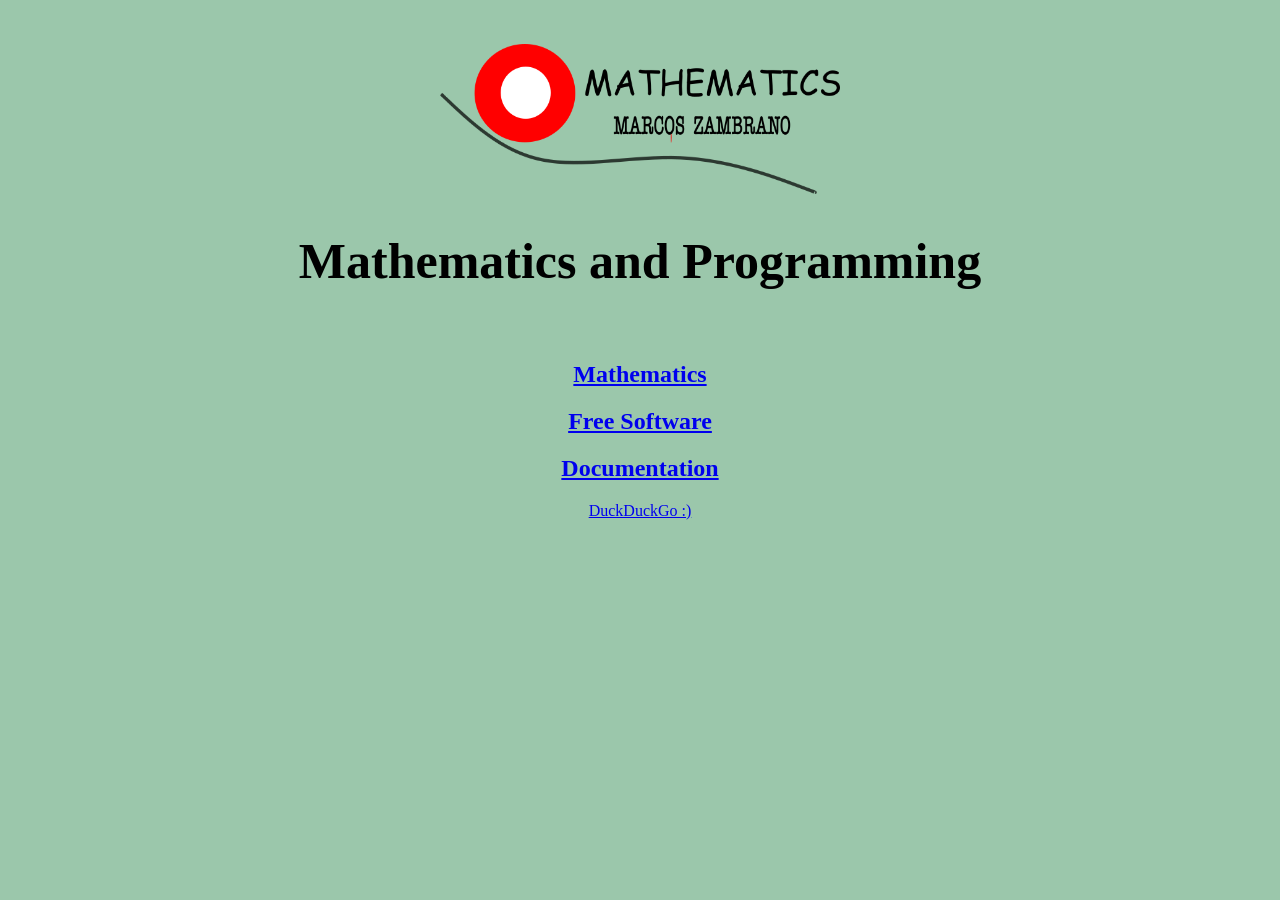
==== index.html @ 66e42b60 "Add files via upload" ====
<!DOCTYPE html>
<html lang="en">
  <head>
    <title>MATH</title>
    <script>
      function myfunc(){
	  document.getElementById("demo").innerHTML="Paragraph change.";
      }
    </script>
  </head>
  <body style="background-color:rgb(155,199,171);">
    <br><br>
    <center>
    <img src="logo.png" alt="imagen" width="400" height="150">
    <h1 style="font-size:50px;"> Mathematics and Programming </h1>
    <!-- <p id="demo">A paragraph</p> -->
    <br>
    <p><h2><a id="soft" href="math.html">Mathematics</a>
    </h2></p>
      <p><h2>
	<a id="soft" href="software.html">Free Software</a>
      </h2></p>
    <p><h2>
	<a id="soft" href="maxima.pdf">Documentation</a>
    </h2></p>
    
    <!-- <button type="button" onclick="myfunc()">Try it</button> -->
    <a id="demo" href="https://www.duckduckgo.com">DuckDuckGo :)</a>
    </center>
    <!-- these are my comments -->
    <!-- <style> -->
    <!--   body {background-color: powderblue;} -->
    <!--   h1   {color: blue;} -->
    <!--   p    {color: red;} -->
    <!-- </style> -->
    <!-- <p>programming in Fortran</p> -->
  </body>
</html>
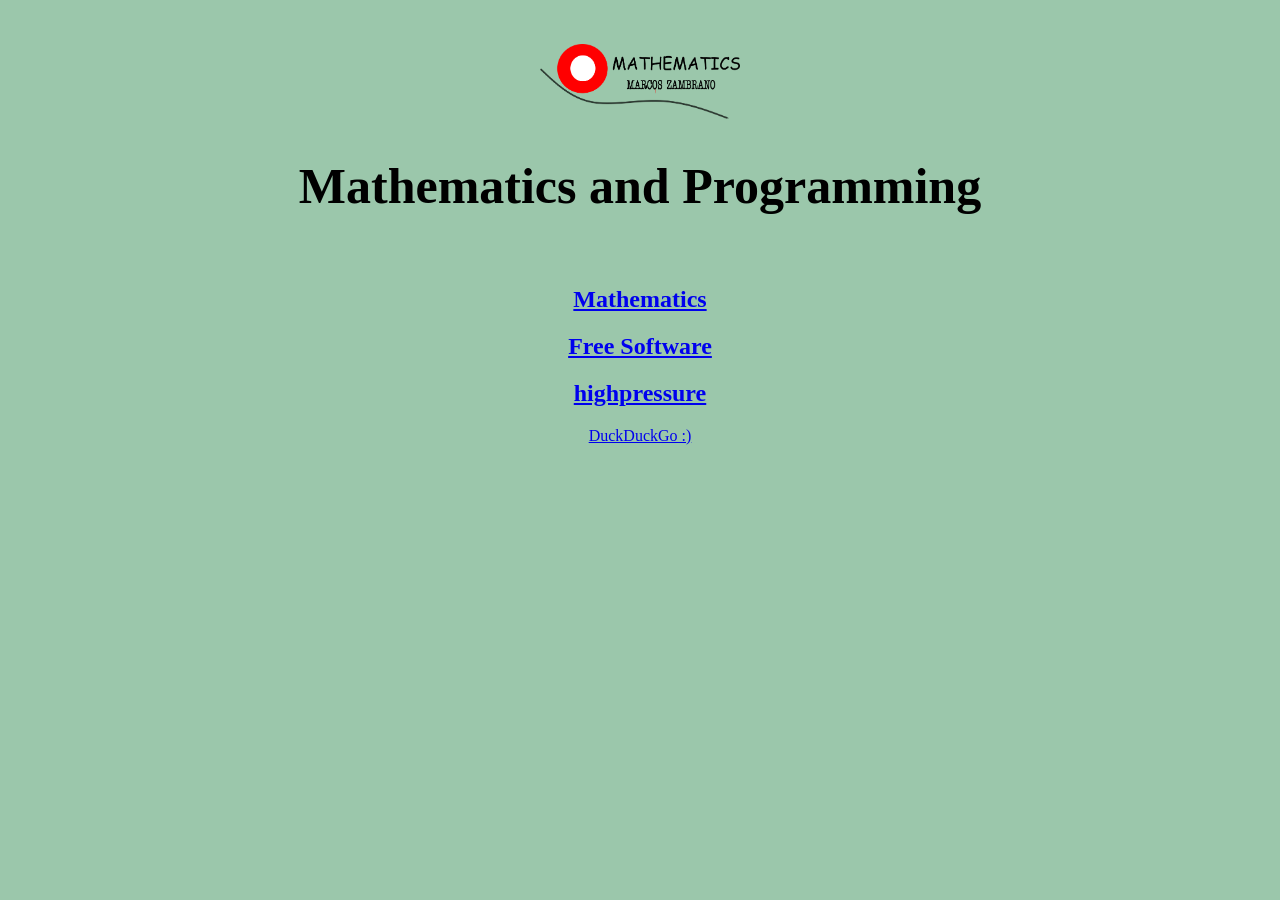
==== commit 466aa111: "Update index.html" ====
--- a/index.html
+++ b/index.html
@@ -11,7 +11,7 @@
   <body style="background-color:rgb(155,199,171);">
     <br><br>
     <center>
-    <img src="logo.png" alt="imagen" width="400" height="150">
+    <img src="logo.png" alt="imagen" width="200" height="75">
     <h1 style="font-size:50px;"> Mathematics and Programming </h1>
     <!-- <p id="demo">A paragraph</p> -->
     <br>
@@ -21,7 +21,7 @@
 	<a id="soft" href="software.html">Free Software</a>
       </h2></p>
     <p><h2>
-	<a id="soft" href="maxima.pdf">Documentation</a>
+	<a id="soft" href="maxima.pdf">highpressure</a>
     </h2></p>
     
     <!-- <button type="button" onclick="myfunc()">Try it</button> -->
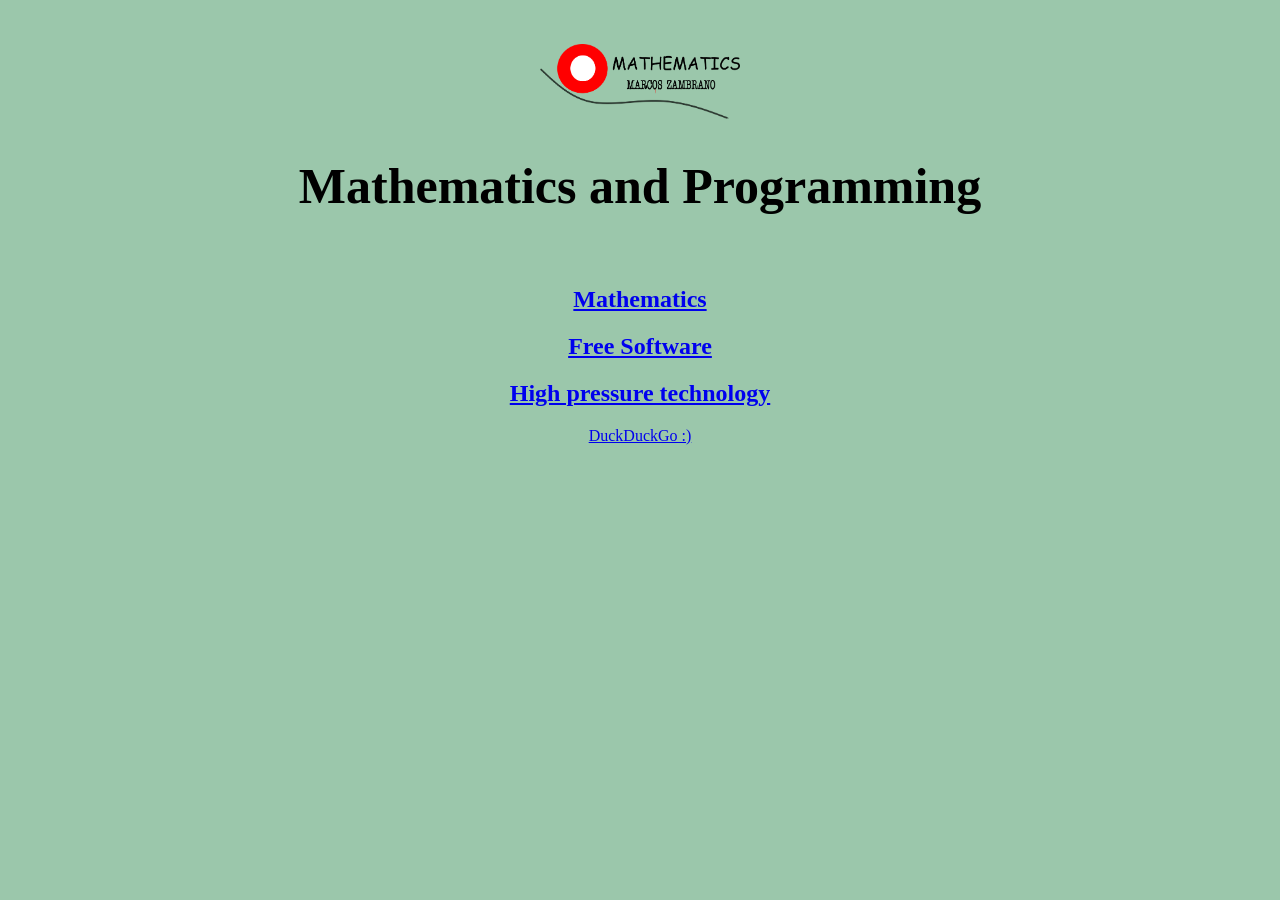
==== commit 2179b93e: "Update index.html" ====
--- a/index.html
+++ b/index.html
@@ -21,7 +21,7 @@
 	<a id="soft" href="software.html">Free Software</a>
       </h2></p>
     <p><h2>
-	<a id="soft" href="maxima.pdf">highpressure</a>
+	<a id="soft" href="doc/HP-UNAB.pdf">High pressure technology</a>
     </h2></p>
     
     <!-- <button type="button" onclick="myfunc()">Try it</button> -->
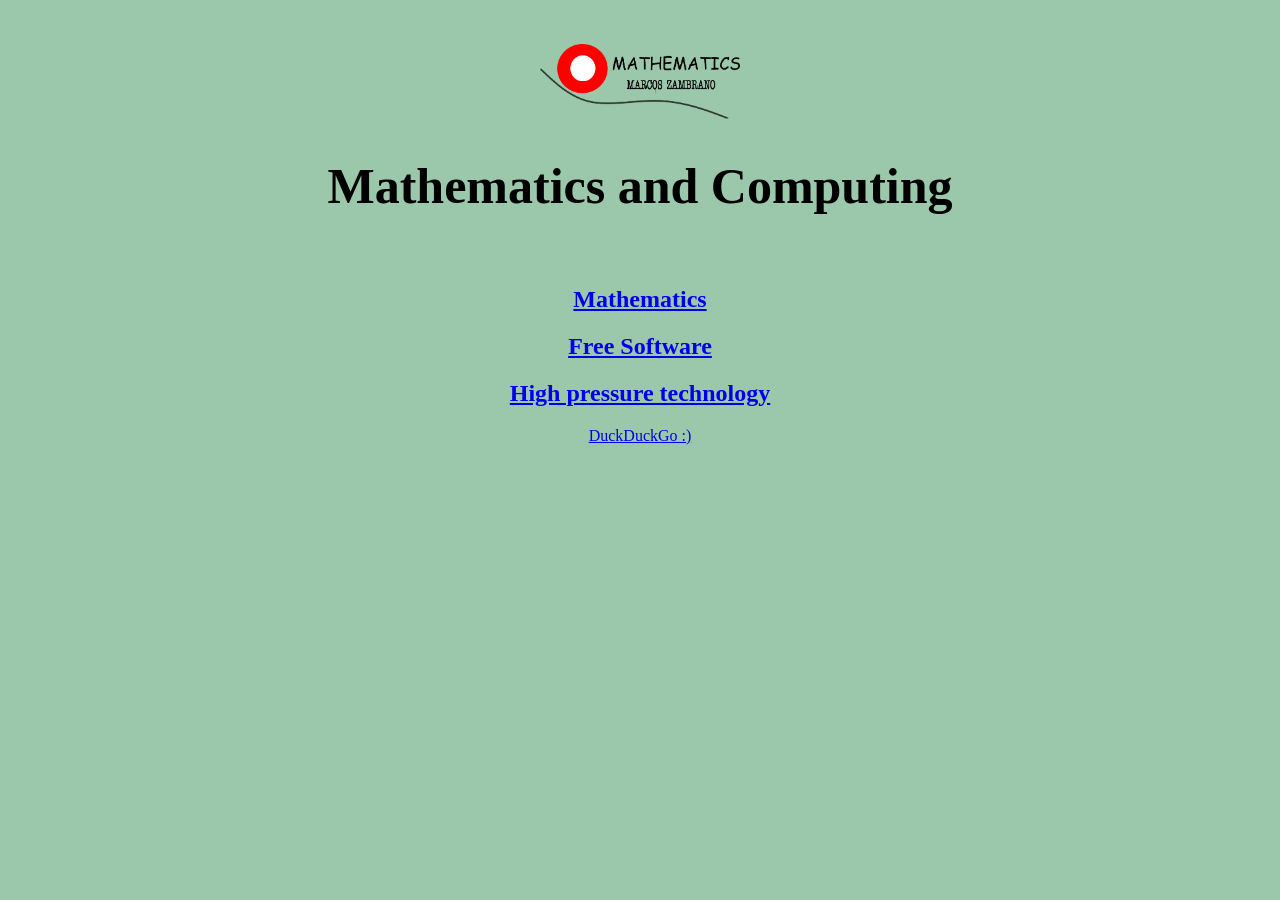
==== commit d8cc8a25: "Update index.html" ====
--- a/index.html
+++ b/index.html
@@ -12,7 +12,7 @@
     <br><br>
     <center>
     <img src="logo.png" alt="imagen" width="200" height="75">
-    <h1 style="font-size:50px;"> Mathematics and Programming </h1>
+    <h1 style="font-size:50px;"> Mathematics and Computing </h1>
     <!-- <p id="demo">A paragraph</p> -->
     <br>
     <p><h2><a id="soft" href="math.html">Mathematics</a>
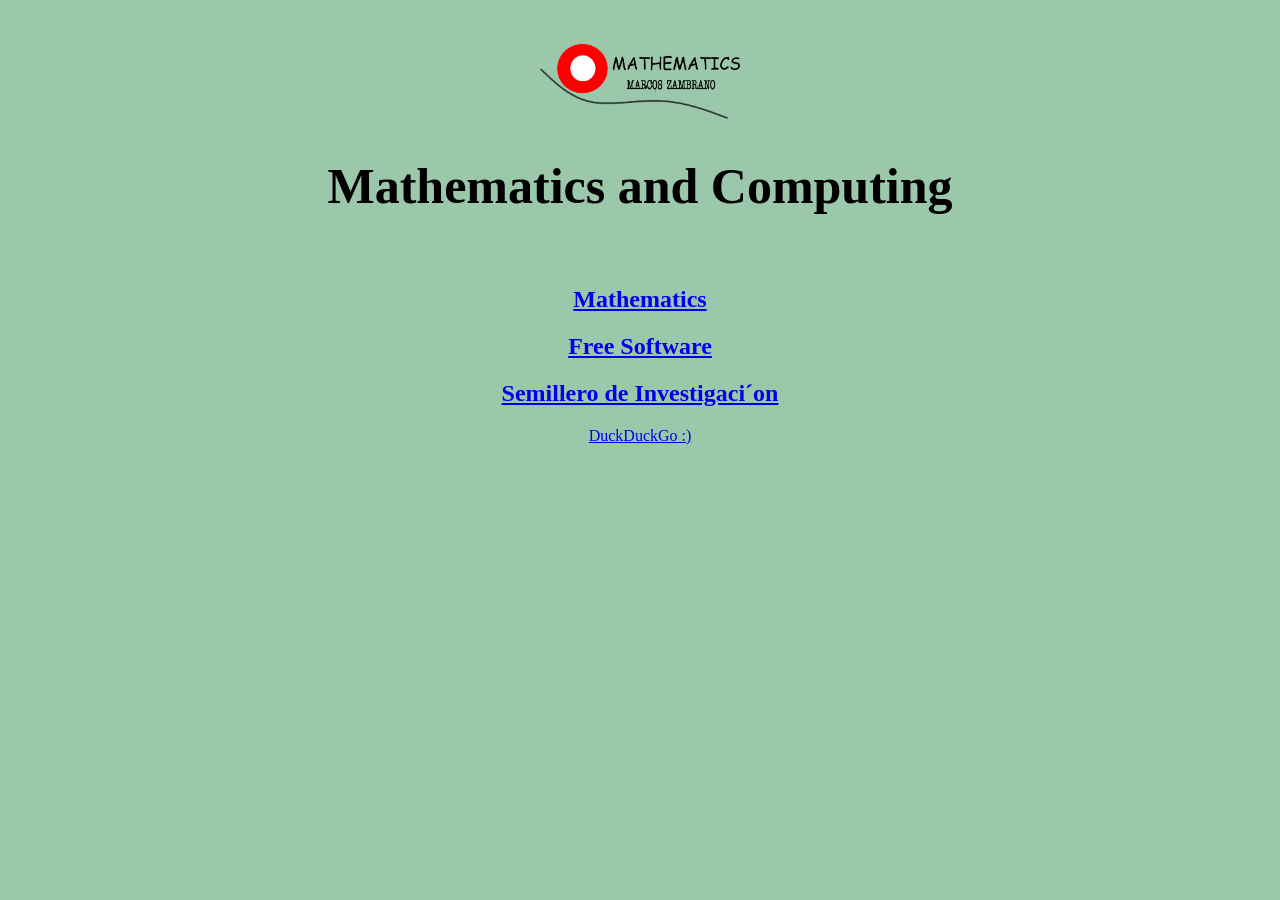
==== commit 99f7df4c: "Update index.html" ====
--- a/index.html
+++ b/index.html
@@ -21,7 +21,7 @@
 	<a id="soft" href="software.html">Free Software</a>
       </h2></p>
     <p><h2>
-	<a id="soft" href="doc/HP-UNAB.pdf">High pressure technology</a>
+	<a id="soft" href="doc/HP-UNAB.pdf">Semillero de Investigaci&acuteon</a>
     </h2></p>
     
     <!-- <button type="button" onclick="myfunc()">Try it</button> -->
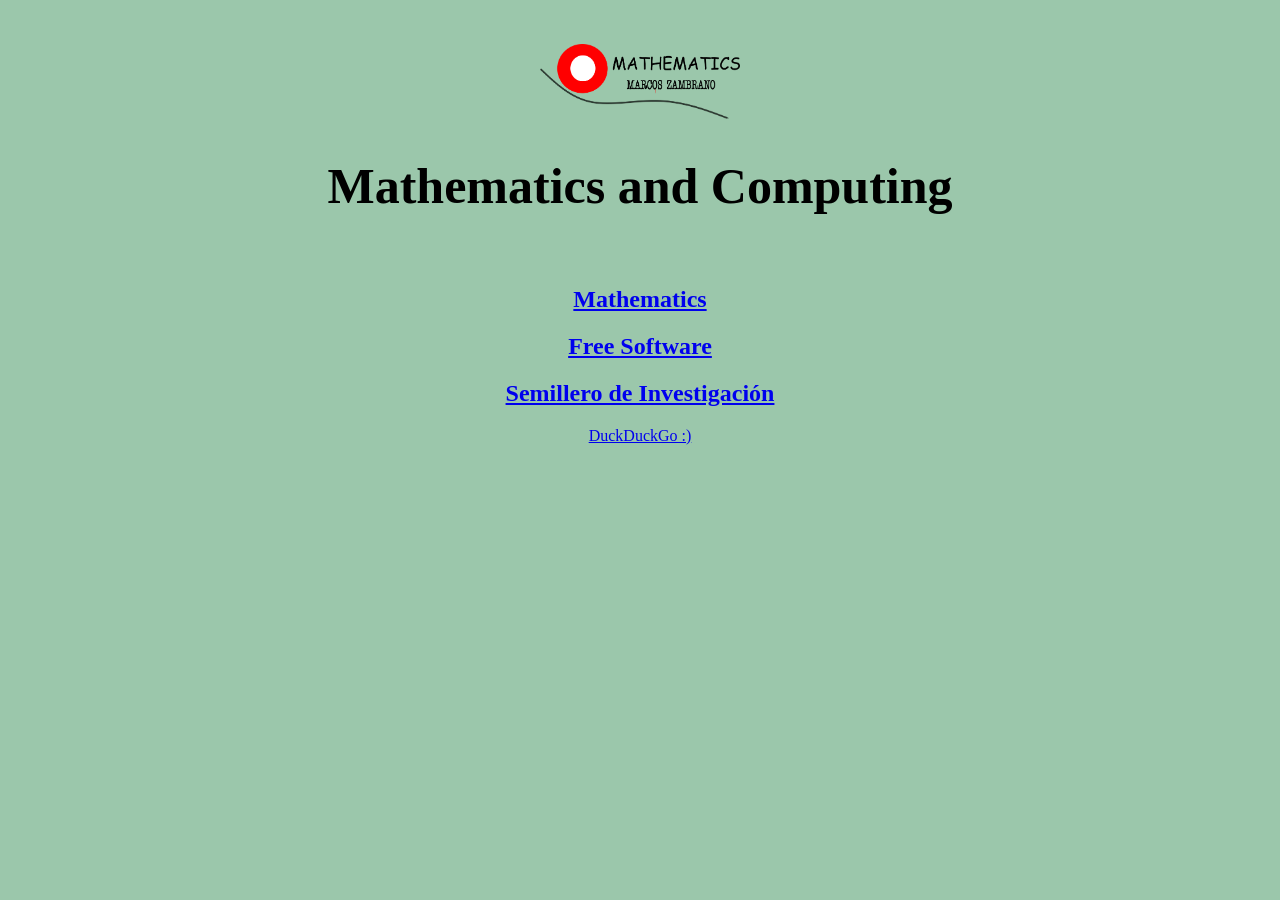
==== commit df8f3a65: "Update index.html" ====
--- a/index.html
+++ b/index.html
@@ -21,7 +21,7 @@
 	<a id="soft" href="software.html">Free Software</a>
       </h2></p>
     <p><h2>
-	<a id="soft" href="doc/HP-UNAB.pdf">Semillero de Investigaci&acuteon</a>
+	<a id="soft" href="doc/HP-UNAB.pdf">Semillero de Investigaci&oacuten</a>
     </h2></p>
     
     <!-- <button type="button" onclick="myfunc()">Try it</button> -->
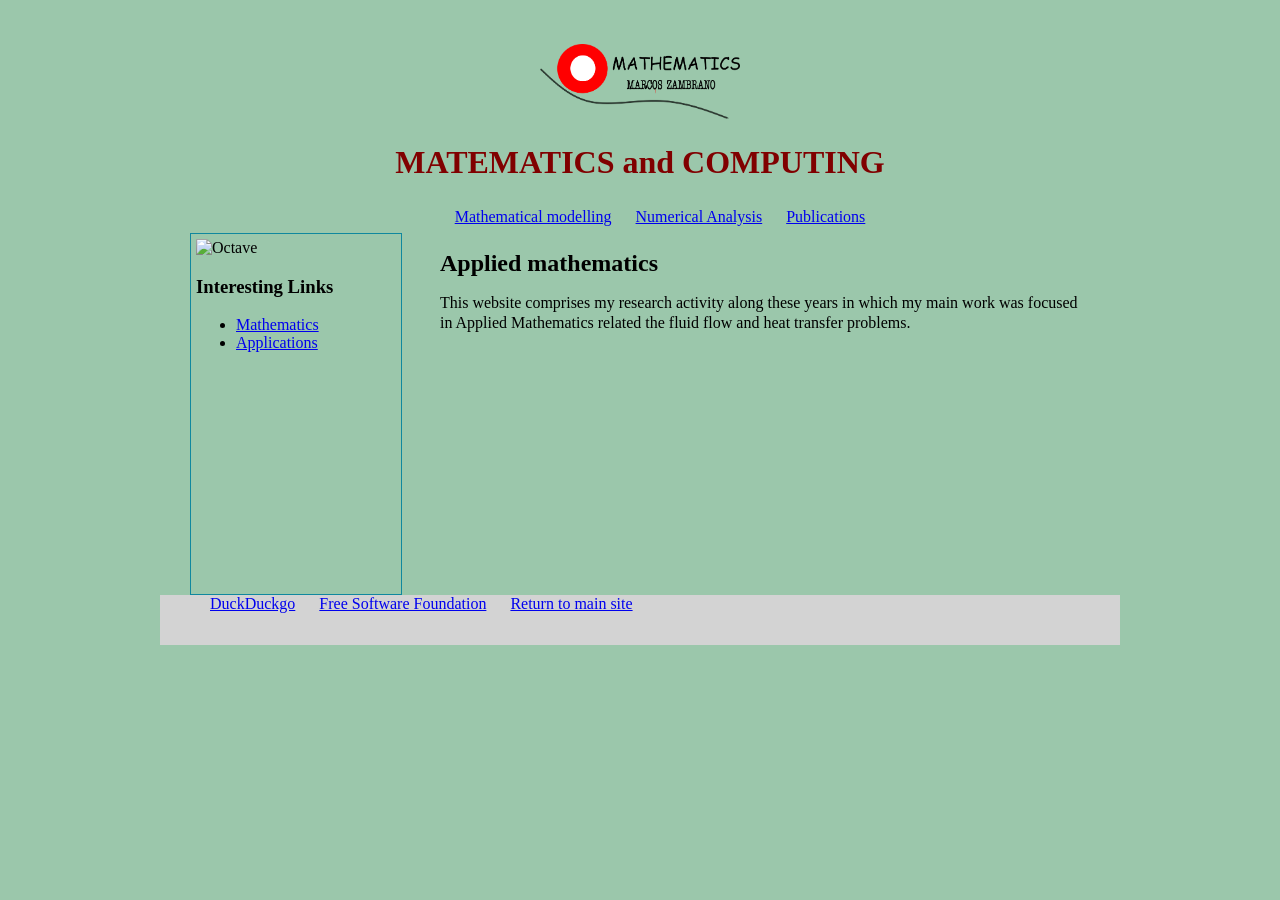
==== commit 5f22cf1e: "Add files via upload" ====
--- a/index.html
+++ b/index.html
@@ -1,39 +1,61 @@
-<!DOCTYPE html>
-<html lang="en">
-  <head>
-    <title>MATH</title>
-    <script>
-      function myfunc(){
-	  document.getElementById("demo").innerHTML="Paragraph change.";
-      }
-    </script>
-  </head>
-  <body style="background-color:rgb(155,199,171);">
-    <br><br>
-    <center>
-    <img src="logo.png" alt="imagen" width="200" height="75">
-    <h1 style="font-size:50px;"> Mathematics and Computing </h1>
-    <!-- <p id="demo">A paragraph</p> -->
-    <br>
-    <p><h2><a id="soft" href="math.html">Mathematics</a>
-    </h2></p>
-      <p><h2>
-	<a id="soft" href="software.html">Free Software</a>
-      </h2></p>
-    <p><h2>
-	<a id="soft" href="doc/HP-UNAB.pdf">Semillero de Investigaci&oacuten</a>
-    </h2></p>
-    
-    <!-- <button type="button" onclick="myfunc()">Try it</button> -->
-    <a id="demo" href="https://www.duckduckgo.com">DuckDuckGo :)</a>
-    </center>
-    <!-- these are my comments -->
-    <!-- <style> -->
-    <!--   body {background-color: powderblue;} -->
-    <!--   h1   {color: blue;} -->
-    <!--   p    {color: red;} -->
-    <!-- </style> -->
-    <!-- <p>programming in Fortran</p> -->
-  </body>
-</html>
- 
+<!DOCTYPE html>
+<html lang="en">
+  <head>
+    <title>MATH</title>
+    <link rel="stylesheet" href="styles.css">
+  </head>
+  <body>
+    <br><br>
+    <center>
+    <img src="img/logo.png" alt="imagen" width="200" height="75">
+    </center>
+    <div id="container">
+      <h1>MATEMATICS and COMPUTING</h1>
+      <nav>
+	<ul>
+	  <li>
+	    <a id="m1" href="modelling.html">
+	      Mathematical modelling</a>
+	  </li>
+	  <li> 
+	    <a id="n1" href="numerical.html">Numerical Analysis</a>
+	  </li>
+	  <li>
+	    <a id="a1" href="publication.html">Publications</a>
+	  </li>
+	</ul>
+      </nav>
+      <aside>
+	<img src="img/SymbolMZF.png" width="200" height="180"
+	     alt="Octave">
+	<h3>Interesting Links</h3>
+	<ul>
+	  <li><a id="doct" href="https://www.britannica.com/science/mathematics/Geometric-and-algebraic-problems">Mathematics</a></li>
+	  <li><a id="doct" href="https://informatecdigital.com/matematicas-en-la-vida-cotidiana">Applications</a></li>
+	</ul>
+      </aside>
+      <section id="main">
+	<h2>Applied mathematics</h2>
+	<p>
+	  This website comprises my research activity
+	  along these years in which my main work was
+	  focused in Applied Mathematics related the
+	  fluid flow and heat transfer problems.
+	</p>
+      </section>
+      <footer>
+	<ul>
+	  <li><a id="duck" href="https://duckduckgo.com/">
+	      DuckDuckgo</a></li>
+	  <li><a id="fsf" href="https://www.fsf.org/es/about">
+	      Free Software Foundation</a></li>
+	  <li><a id="retorno" href="index.html">
+	      Return to main site</a></li>
+	</ul>
+      </footer>
+      
+    </div>
+    
+  </body>
+</html>
+ <!-- <button type="button" onclick="myfunc()">Try it</button> -->
--- a/styles.css
+++ b/styles.css
@@ -0,0 +1,61 @@
+body {
+    font-family: Verdana;
+    background-color:rgb(155,199,171);
+}
+
+#container {
+    width: 960px;
+    margin: auto;
+}
+
+h1 {
+    text-align: center;
+    font-family:Times,serif;
+    color:maroon;
+}
+
+nav {
+    height:30px;
+    text-align:center;
+    
+}
+
+nav ul {
+    list-style: none;
+    margin: 0;
+    padding-top: 5px;
+}
+
+nav li {
+    display: inline;
+    margin-left: 10px;
+    margin-right: 10px;
+
+}
+aside {
+    width: 200px;
+    height: 350px;
+    border: 1px solid #10889E;
+    float: left;
+    margin-left: 30px;
+    padding: 5px;
+}
+
+#main {
+    width: 650px;
+    float: right;
+    margin-right: 30px;
+    line-height: 20px;
+}
+
+footer {
+    height: 50px;
+    background-color: lightgrey;
+    clear: both;
+}
+
+footer li {
+    display: inline;
+    margin-left: 10px;
+    margin-right: 10px;
+}
